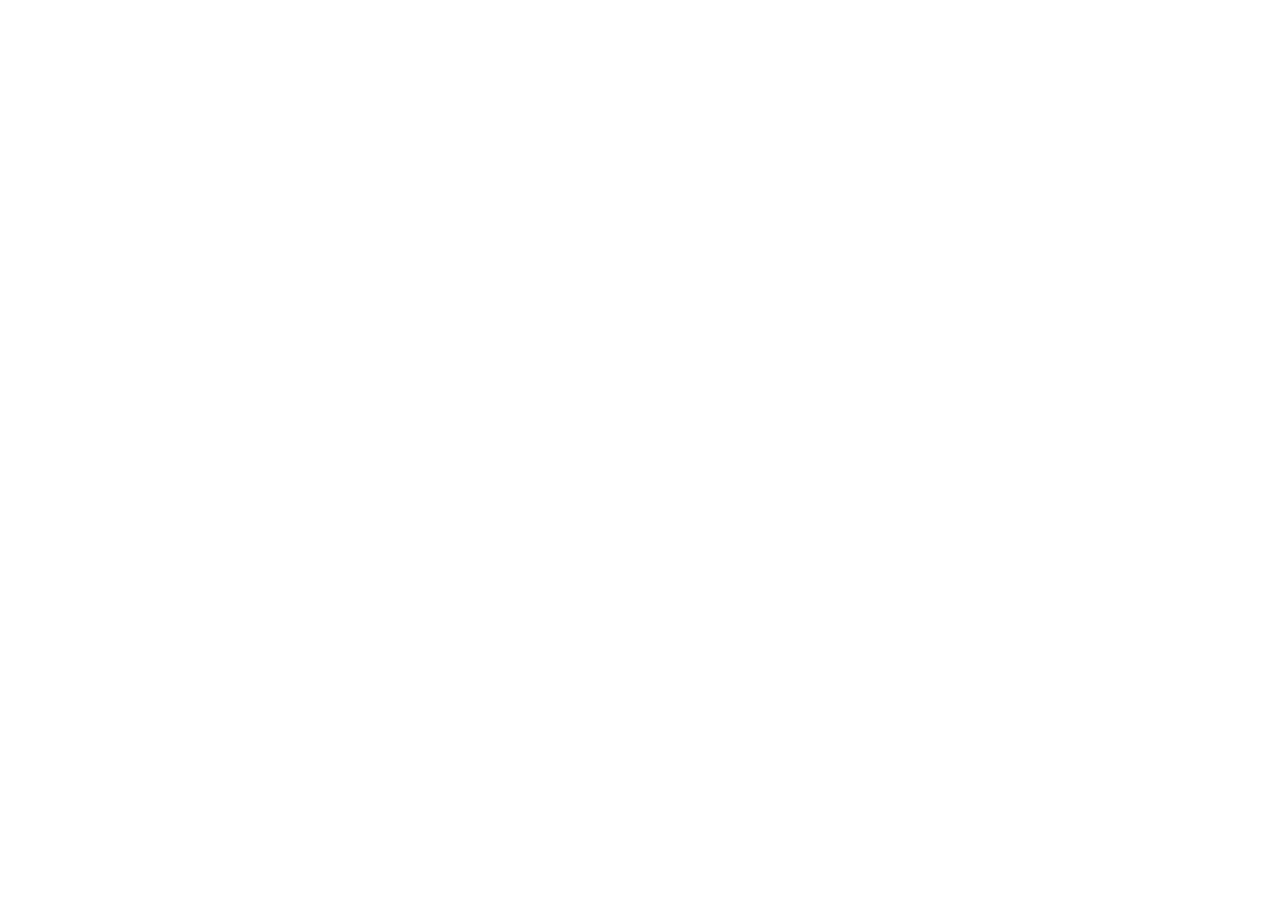
==== index.html @ 0fc960cc "Add initial HTML structure for the project" ====
<!DOCTYPE html>
<html lang="en">
<head>
  <meta charset="UTF-8">
  <meta name="viewport" content="width=device-width, initial-scale=1.0">
  <title>lope lope</title>
  <link rel="stylesheet" href="style.css">
</head>
<body>
  <div class='left'>
    <div style='padding-right:68px'>
      <div></div>
      <div></div>
    </div>
    <div style='padding-right:34px'>
      <div></div>
      <div></div>
      <div></div>
      <div></div>
    </div>
    <div>
      <div></div>
      <div></div>
      <div></div>
      <div></div>
      <div></div>
    </div>
    <div>
      <div></div>
      <div></div>
      <div></div>
      <div></div>
      <div></div>
    </div>
    <div>
      <div></div>
      <div></div>
      <div></div>
      <div></div>
    </div>
    <div>
      <div></div>
      <div></div>
      <div></div>
    </div>
    <div>
      <div></div>
      <div></div>
    </div>
    <div>
      <div></div>
    </div>
  </div>
  <div class='right'>
    <div style='padding-left:34px'>
      <div></div>
      <div></div>
    </div>
    <div>
      <div></div>
      <div></div>
      <div></div>
      <div></div>
    </div>
    <div>
      <div></div>
      <div></div>
      <div></div>
      <div></div>
    </div>
    <div>
      <div></div>
      <div></div>
      <div></div>
      <div></div>
    </div>
    <div>
      <div></div>
      <div></div>
      <div></div>
    </div>
    <div>
      <div></div>
      <div></div>
    </div>
    <div>
      <div></div>
    </div>
  </div>
  <script src="script.js"></script>
</body>
</html>
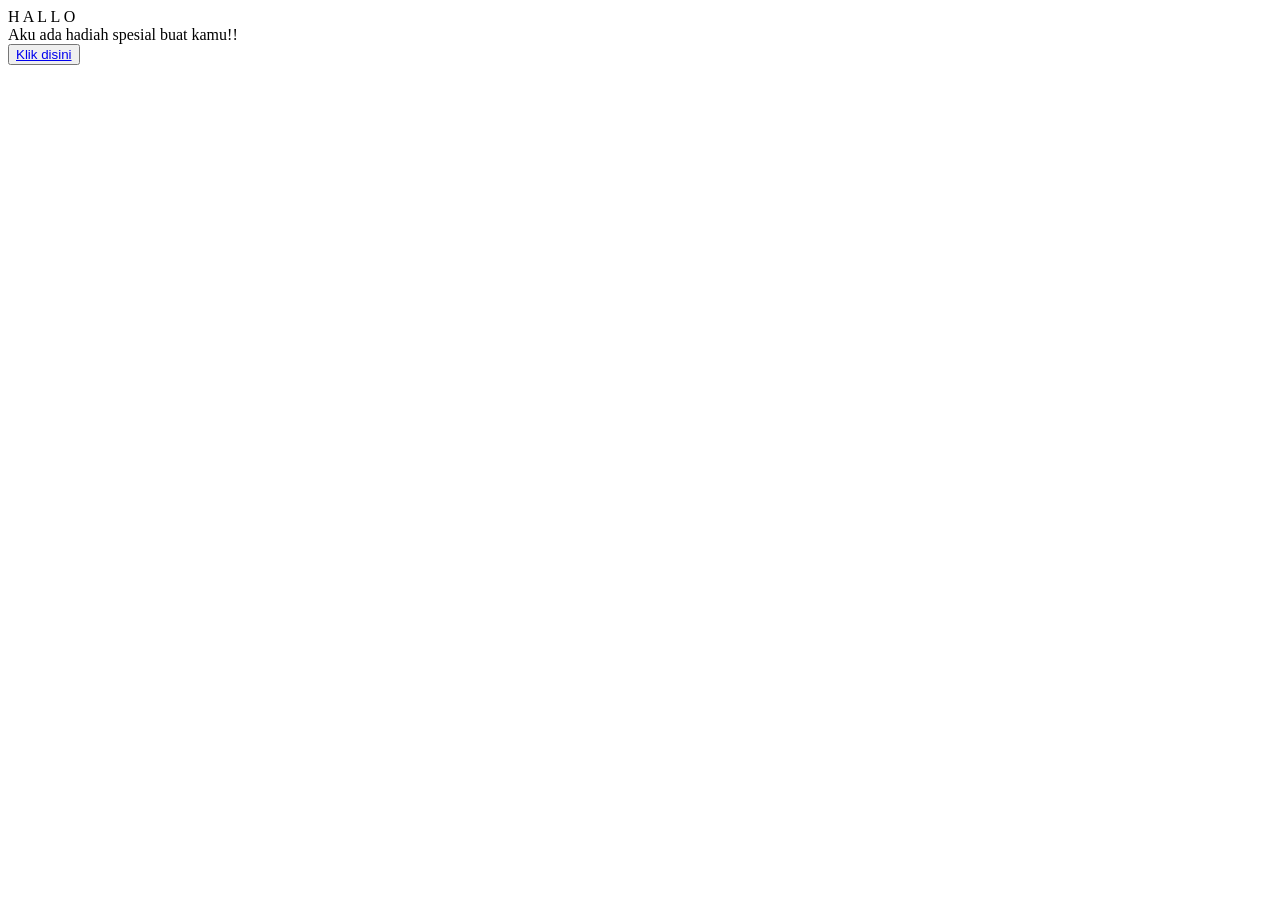
==== commit 3f80c02e: "Update and rename script.js to index.html Signed-off-by: Lixzz <lixzyganz5@gmail.com>" ====
--- a/index.html
+++ b/index.html
@@ -1,92 +1,30 @@
 <!DOCTYPE html>
 <html lang="en">
 <head>
-  <meta charset="UTF-8">
-  <meta name="viewport" content="width=device-width, initial-scale=1.0">
-  <title>lope lope</title>
-  <link rel="stylesheet" href="style.css">
+    <meta charset="UTF-8">
+    <meta http-equiv="X-UA-Compatible" content="IE=edge">
+    <meta name="viewport" content="width=device-width, initial-scale=1.0">
+    <link rel="stylesheet" href="css/style.css">
+    <link rel="icon" href="img/flowers.png" type="image/x-icon">
+    <title>Flowers</title>
 </head>
 <body>
-  <div class='left'>
-    <div style='padding-right:68px'>
-      <div></div>
-      <div></div>
+    <div class="greetings">
+    <!-- silahkan menambah kata sesuai keinginan dengan <span>text...</span -->
+        <span>H</span>
+        <span>A</span>
+        <span>L</span>
+        <span>L</span>
+        <span>O</span>
     </div>
-    <div style='padding-right:34px'>
-      <div></div>
-      <div></div>
-      <div></div>
-      <div></div>
+    <div class="description">
+        <span>Aku ada hadiah spesial buat kamu!!</span>
     </div>
-    <div>
-      <div></div>
-      <div></div>
-      <div></div>
-      <div></div>
-      <div></div>
+    <div class="button">
+        <button>
+            <a href="flower.html">Klik disini</a>
+        </button>
+
     </div>
-    <div>
-      <div></div>
-      <div></div>
-      <div></div>
-      <div></div>
-      <div></div>
-    </div>
-    <div>
-      <div></div>
-      <div></div>
-      <div></div>
-      <div></div>
-    </div>
-    <div>
-      <div></div>
-      <div></div>
-      <div></div>
-    </div>
-    <div>
-      <div></div>
-      <div></div>
-    </div>
-    <div>
-      <div></div>
-    </div>
-  </div>
-  <div class='right'>
-    <div style='padding-left:34px'>
-      <div></div>
-      <div></div>
-    </div>
-    <div>
-      <div></div>
-      <div></div>
-      <div></div>
-      <div></div>
-    </div>
-    <div>
-      <div></div>
-      <div></div>
-      <div></div>
-      <div></div>
-    </div>
-    <div>
-      <div></div>
-      <div></div>
-      <div></div>
-      <div></div>
-    </div>
-    <div>
-      <div></div>
-      <div></div>
-      <div></div>
-    </div>
-    <div>
-      <div></div>
-      <div></div>
-    </div>
-    <div>
-      <div></div>
-    </div>
-  </div>
-  <script src="script.js"></script>
 </body>
 </html>
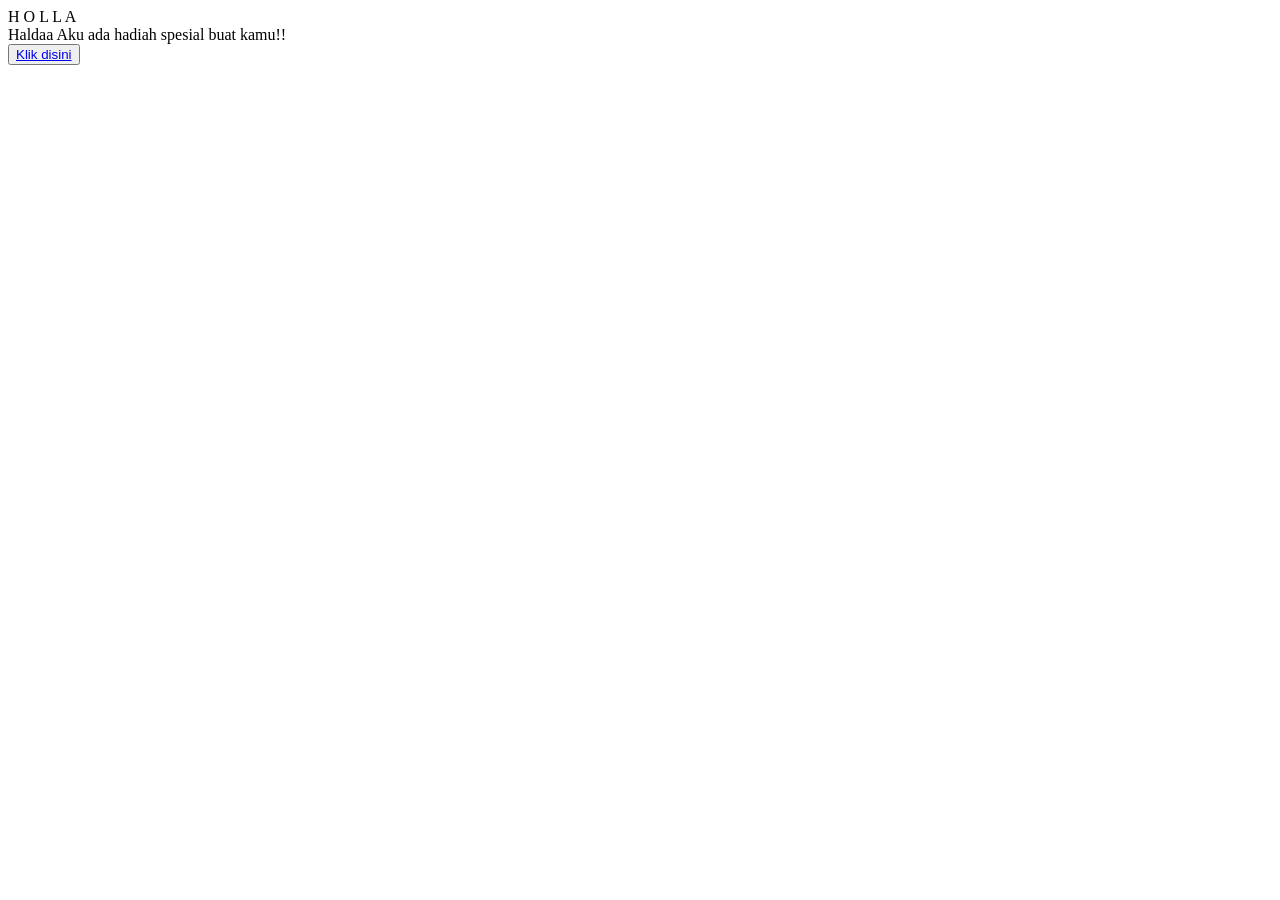
==== commit 9164fb1f: "Update index.html Signed-off-by: Lixzz <lixzyganz5@gmail.com>" ====
--- a/index.html
+++ b/index.html
@@ -12,13 +12,13 @@
     <div class="greetings">
     <!-- silahkan menambah kata sesuai keinginan dengan <span>text...</span -->
         <span>H</span>
-        <span>A</span>
+        <span>O</span>
         <span>L</span>
         <span>L</span>
-        <span>O</span>
+        <span>A</span>
     </div>
     <div class="description">
-        <span>Aku ada hadiah spesial buat kamu!!</span>
+        <span>Haldaa Aku ada hadiah spesial buat kamu!!</span>
     </div>
     <div class="button">
         <button>
